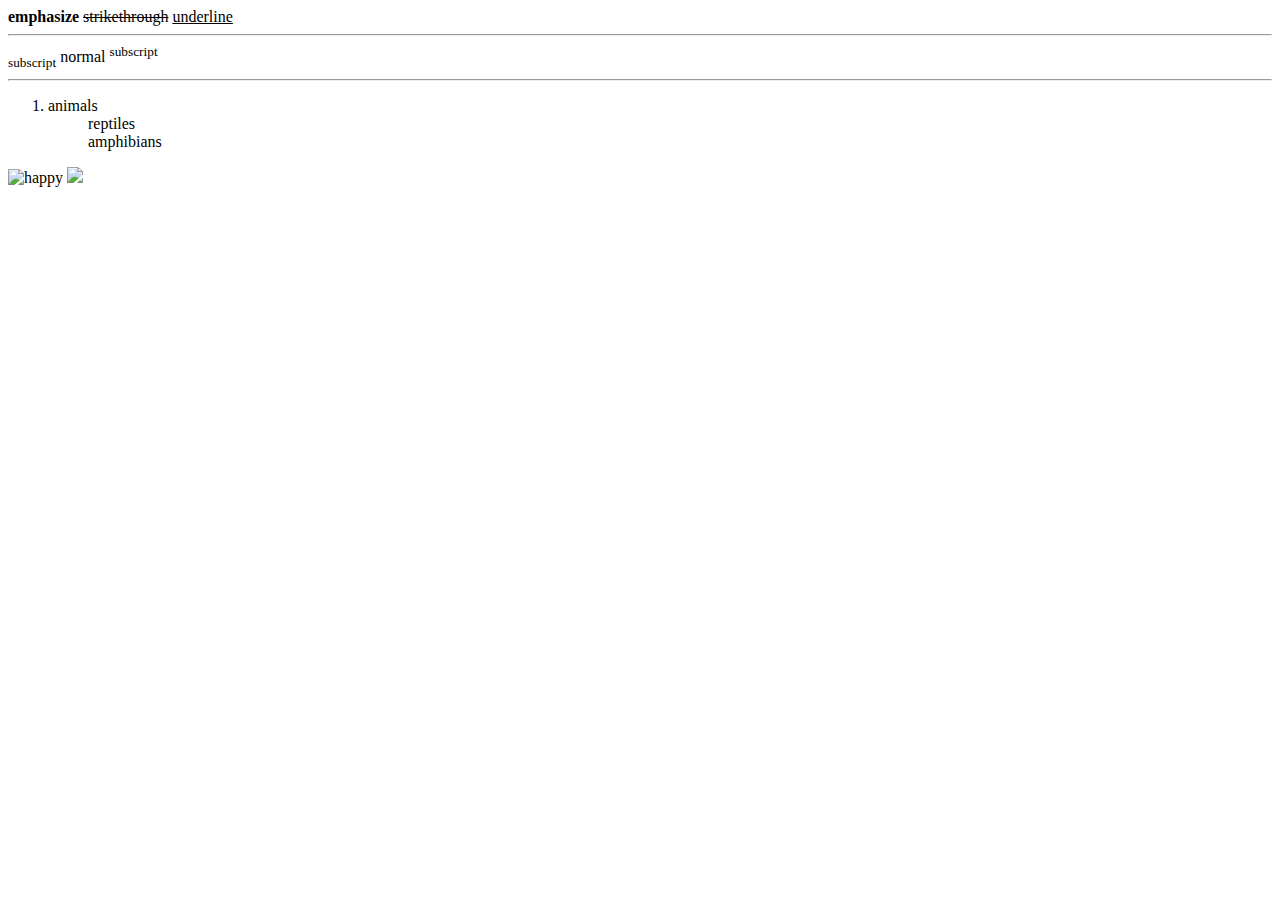
==== index.html @ c8dd56cd "Add files via upload" ====
<!DOCTYPE html>
<html>
   <strong>emphasize</strong>
   <!--strong is just like bold-->
   <del>strikethrough</del>
   <u>underline</u>
   <hr>
   <sub>subscript</sub>
   normal
   <sup>subscript</sup>
   <hr>
   <ol>
    <li>animals
        <ul>reptiles</ul>
        <ul>amphibians</ul>
    </li>

   </ol>
   <img src="images/happy.jpg" alt="happy" title="hello" >
 <!--this is to make a secret message-->

   
<a href="page2.html">
    <img src="images/download.jpg">
</a>
</html>
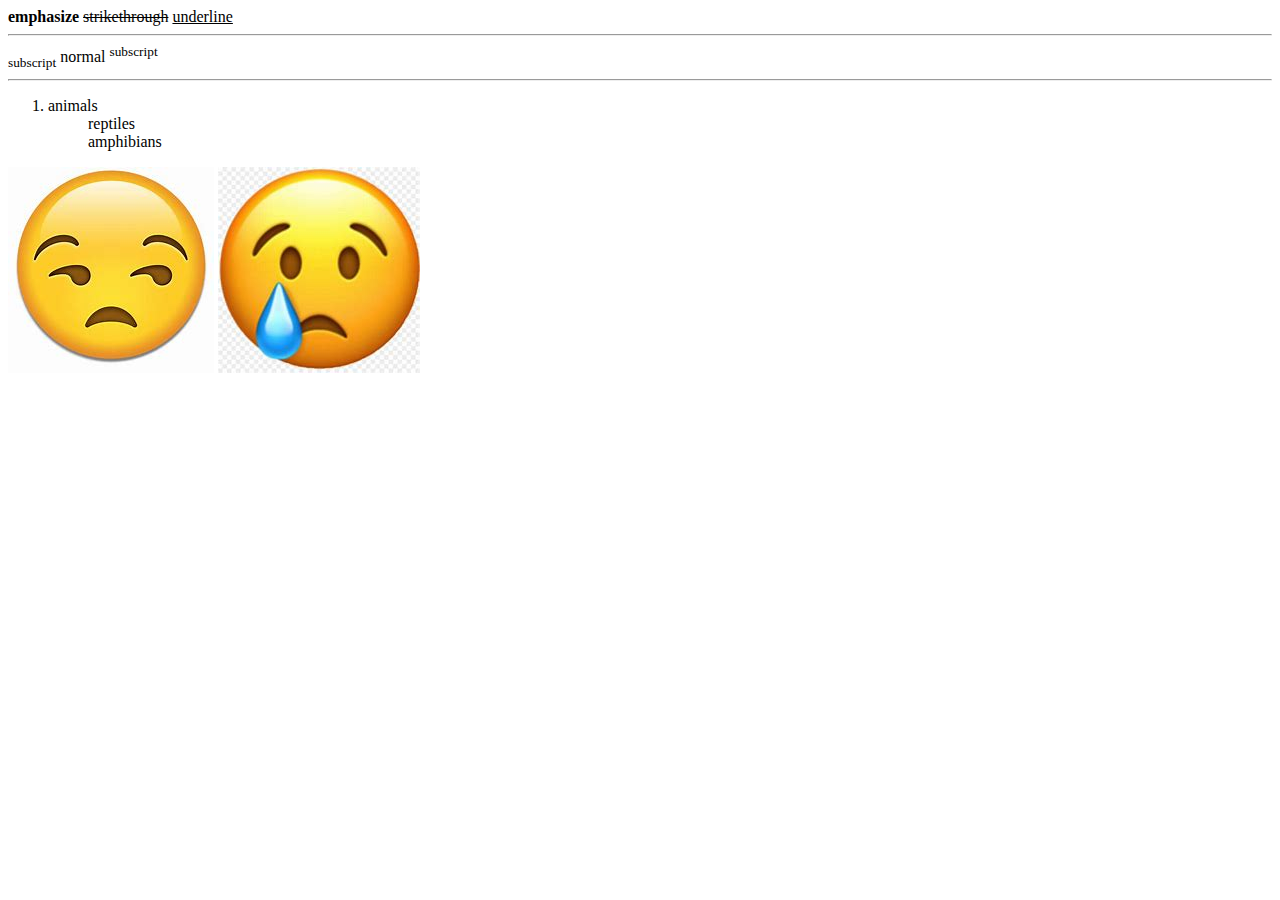
==== commit d7bfcf70: "Add files via upload" ====
--- a/index.html
+++ b/index.html
@@ -16,11 +16,11 @@
     </li>
 
    </ol>
-   <img src="images/happy.jpg" alt="happy" title="hello" >
+   <img src="happy.jpg" alt="happy" title="hello" >
  <!--this is to make a secret message-->
 
    
 <a href="page2.html">
-    <img src="images/download.jpg">
+    <img src="download.jpg">
 </a>
 </html>